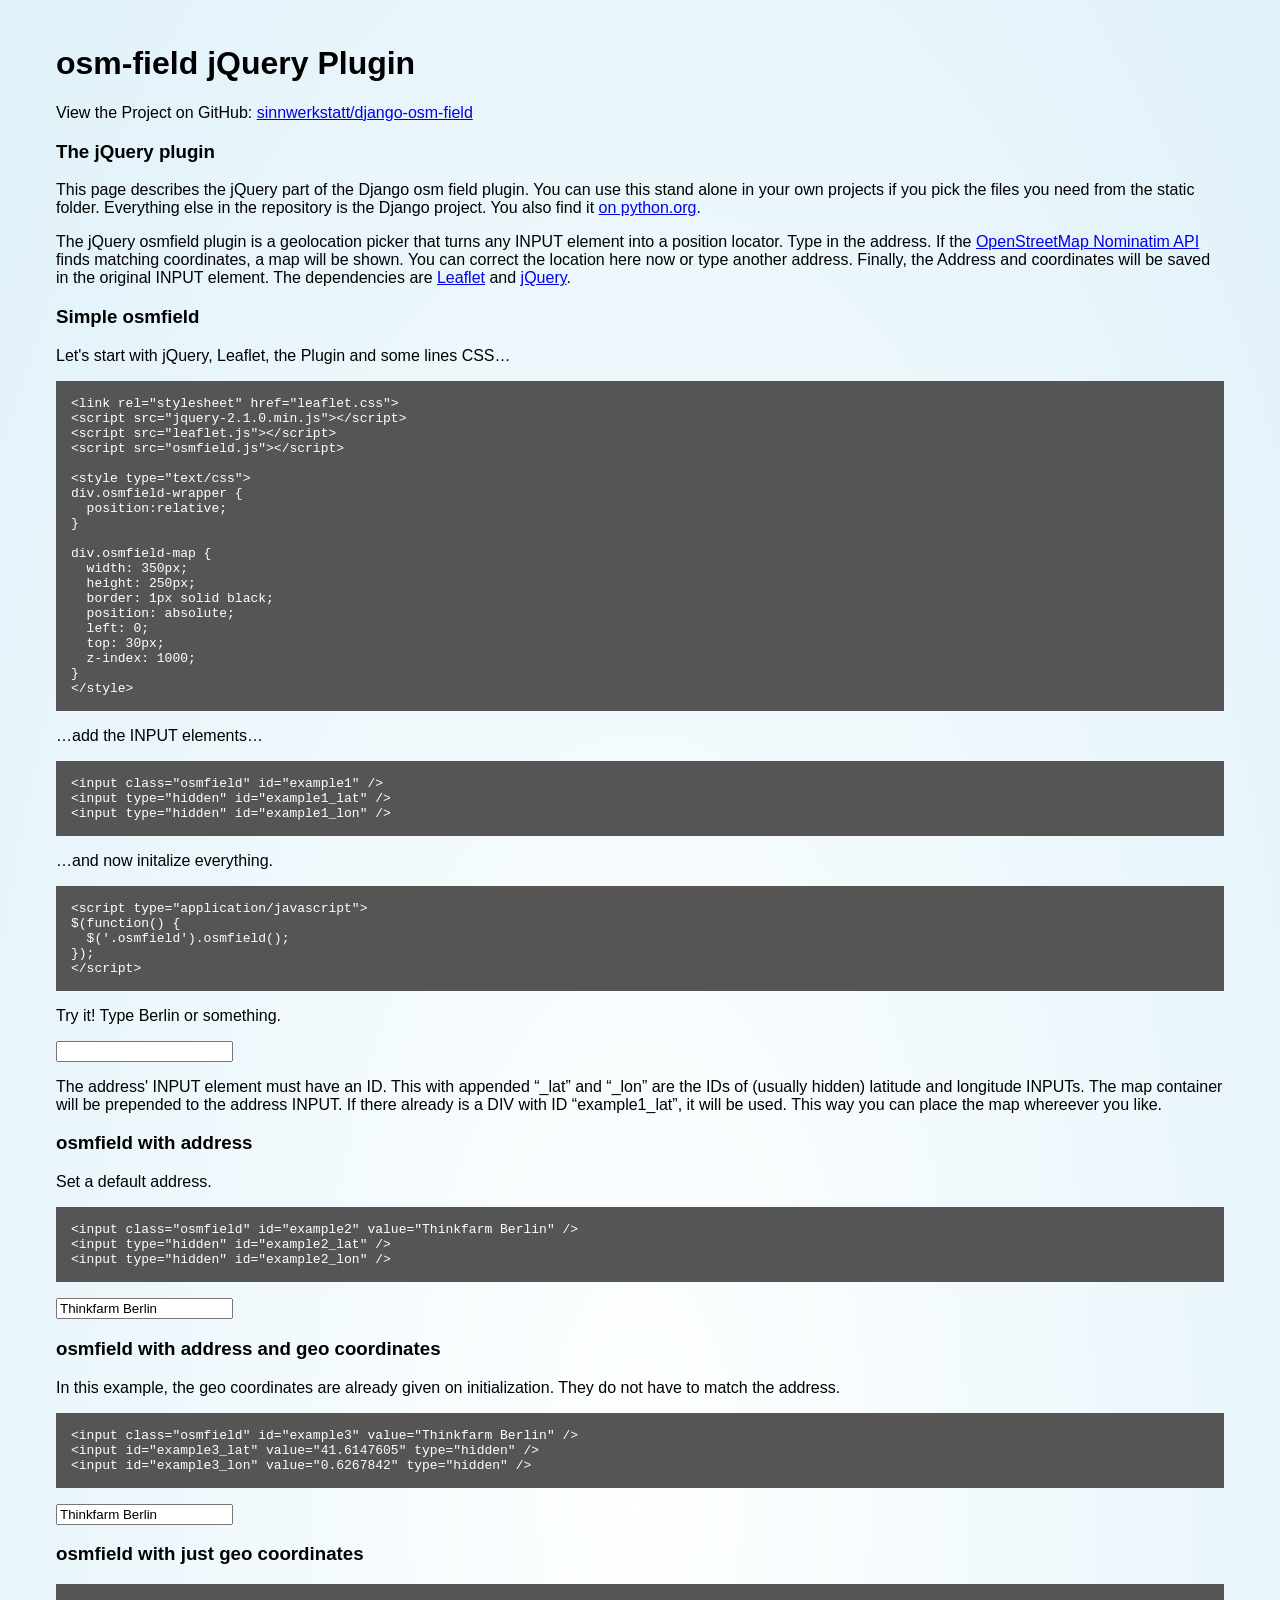
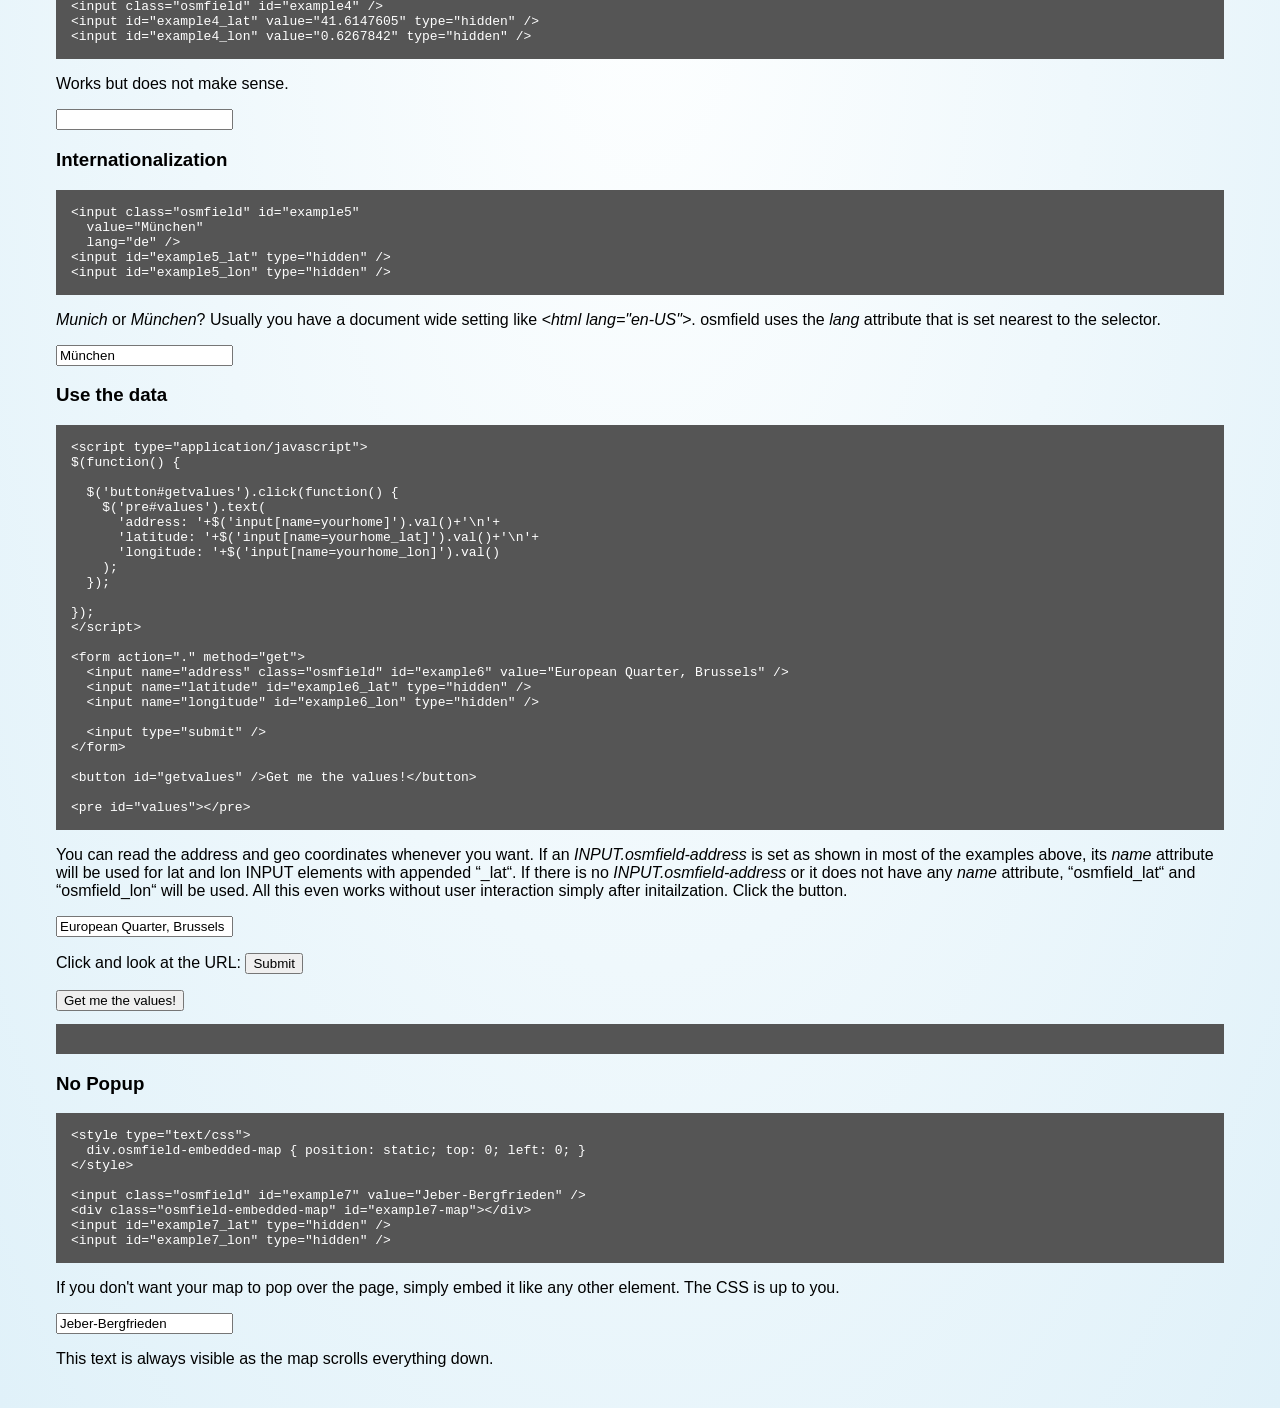
==== index.html @ cc86825f "gh-pages als neues master" ====
<!doctype html>
<html lang="en-US">

<head>
	<meta charset="utf-8">
	<meta http-equiv="X-UA-Compatible" content="chrome=1">
	<title>osm-field jQuery Plugin by sinnwerkstatt</title>

	<link rel="stylesheet" href="stylesheets/vendor/styles.css">
	<meta name="viewport" content="width=device-width, initial-scale=1">
	<!--[if lt IE 9]>
    <script src="//html5shiv.googlecode.com/svn/trunk/html5.js"></script>
    <![endif]-->

	<link rel="stylesheet" href="osm_field/static/css/vendor/leaflet.css">
	<link rel="stylesheet" href="osm_field/static/css/osm_field.css">
	<script src="osm_field/static/js/vendor/jquery-2.1.0.min.js"></script>
	<script src="osm_field/static/js/vendor/leaflet.js"></script>
	<script src="osm_field/static/js/osm_field.js"></script>

	<style type="text/css">
		body {
			padding: 1em 3em 1em 3em;
			font-family: sans-serif;
			background: radial-gradient(ellipse at center, rgba(254,255,255,1) 0%,rgba(224,241,249,1) 100%);
		}
		pre {
			color: #fff;
			background-color: #555;
			padding: 15px;
		}

	</style>
</head>

<body>
	<h1>osm-field jQuery Plugin</h1>
	<p>
		View the Project on GitHub:
		<a href="https://github.com/sinnwerkstatt/django-osm-field">sinnwerkstatt/django-osm-field</a>
	</p>

	<h3>The jQuery plugin</h3>

	<p>This page describes the jQuery part of the Django osm field plugin. You can use this stand alone in your own projects if you pick the files you need from the static folder. Everything else in the repository is the Django project. You also find it <a href="https://pypi.python.org/pypi/django-osm-field">on python.org</a>.

	<p>The jQuery osmfield plugin is a geolocation picker that turns any INPUT element into a position locator. Type in the address. If the <a href="http://wiki.openstreetmap.org/wiki/Nominatim">OpenStreetMap Nominatim API</a> finds matching coordinates, a map will be shown. You can correct the location here now or type another address. Finally, the Address and coordinates will be saved in the original INPUT element. The dependencies are <a href="http://leafletjs.com/">Leaflet</a> and <a href="http://jquery.com/">jQuery</a>.</p>

	<h3>Simple osmfield</h3>
	<p>Let's start with jQuery, Leaflet, the Plugin and some lines CSS…</p>

	<pre><code>&lt;link rel=&quot;stylesheet&quot; href=&quot;leaflet.css&quot;&gt;
&lt;script src=&quot;jquery-2.1.0.min.js&quot;&gt;&lt;/script&gt;
&lt;script src=&quot;leaflet.js&quot;&gt;&lt;/script&gt;
&lt;script src=&quot;osmfield.js&quot;&gt;&lt;/script&gt;

&lt;style type=&quot;text/css&quot;&gt;
div.osmfield-wrapper {
  position:relative;
}

div.osmfield-map {
  width: 350px;
  height: 250px;
  border: 1px solid black;
  position: absolute;
  left: 0;
  top: 30px;
  z-index: 1000;
}
&lt;/style&gt;</code></pre>

	<p>…add the INPUT elements…</p>

	<pre><code>&lt;input class=&quot;osmfield&quot; id=&quot;example1&quot; /&gt;
&lt;input type=&quot;hidden&quot; id=&quot;example1_lat&quot; /&gt;
&lt;input type=&quot;hidden&quot; id=&quot;example1_lon&quot; /&gt;</code></pre>

	<p>…and now initalize everything.</p>

	<pre><code>&lt;script type=&quot;application/javascript&quot;&gt;
$(function() {
  $(&#39;.osmfield&#39;).osmfield();
});
&lt;/script&gt;</code></pre>

	<p>Try it! Type Berlin or something.</p>

	<p>
		<input class="osmfield" id="example1" />
		<input type="hidden" id="example1_lat" />
		<input type="hidden" id="example1_lon" />
	</p>

	<p>The address' INPUT element must have an ID. This with appended “_lat” and “_lon” are the IDs of (usually hidden) latitude and longitude INPUTs. The map container will be prepended to the address INPUT. If there already is a DIV with ID “example1_lat”, it will be used. This way you can place the map whereever you like.</p>

	<h3>osmfield with address</h3>
	<p>Set a default address.</p>
	<pre><code>&lt;input class=&quot;osmfield&quot; id=&quot;example2&quot; value=&quot;Thinkfarm Berlin&quot; /&gt;
&lt;input type=&quot;hidden&quot; id=&quot;example2_lat&quot; /&gt;
&lt;input type=&quot;hidden&quot; id=&quot;example2_lon&quot; /&gt;</code></pre>
	<p>
		<input class="osmfield" id="example2" value="Thinkfarm Berlin" />
		<input type="hidden" id="example2_lat" />
		<input type="hidden" id="example2_lon" />
	</p>

	<h3>osmfield with address and geo coordinates</h3>
	<p>In this example, the geo coordinates are already given on initialization. They do not have to match the address.</p>
	<pre><code>&lt;input class=&quot;osmfield&quot; id=&quot;example3&quot; value=&quot;Thinkfarm Berlin&quot; /&gt;
&lt;input id=&quot;example3_lat&quot; value=&quot;41.6147605&quot; type=&quot;hidden&quot; /&gt;
&lt;input id=&quot;example3_lon&quot; value=&quot;0.6267842&quot; type=&quot;hidden&quot; /&gt;</code></pre>

	<p>
		<input class="osmfield" id="example3" value="Thinkfarm Berlin" />
		<input id="example3_lat" value="41.6147605" type="hidden" />
		<input id="example3_lon" value="0.6267842" type="hidden" />
	</p>


	<h3>osmfield with just geo coordinates</h3>
	<pre><code>&lt;input class=&quot;osmfield&quot; id=&quot;example4&quot; /&gt;
&lt;input id=&quot;example4_lat&quot; value=&quot;41.6147605&quot; type=&quot;hidden&quot; /&gt;
&lt;input id=&quot;example4_lon&quot; value=&quot;0.6267842&quot; type=&quot;hidden&quot; /&gt;</code></pre>
	<p>Works but does not make sense.</p>

	<p>
		<input class="osmfield" id="example4" />
		<input id="example4_lat" value="41.6147605" type="hidden" />
		<input id="example4_lon" value="0.6267842" type="hidden" />
	</p>

	<h3>Internationalization</h3>
	<pre><code>&lt;input class=&quot;osmfield&quot; id=&quot;example5&quot;
  value=&quot;München&quot;
  lang=&quot;de&quot; /&gt;
&lt;input id=&quot;example5_lat&quot; type=&quot;hidden&quot; /&gt;
&lt;input id=&quot;example5_lon&quot; type=&quot;hidden&quot; /&gt;</code></pre>
	<p><em>Munich</em> or <em>München</em>? Usually you have a document wide setting like <em>&lt;html lang=&quot;en-US&quot;&gt;</em>. osmfield uses the <em>lang</em> attribute that is set nearest to the selector.</p>

	<p>
		<input class="osmfield" id="example5" value="München" lang="de" />
		<input id="example5_lat" type="hidden" />
		<input id="example5_lon" type="hidden" />
	</p>

	<h3>Use the data</h3>
	<pre><code>&lt;script type=&quot;application/javascript&quot;&gt;
$(function() {

  $(&#39;button#getvalues&#39;).click(function() {
    $(&#39;pre#values&#39;).text(
      &#39;address: &#39;+$(&#39;input[name=yourhome]&#39;).val()+&#39;\n&#39;+
      &#39;latitude: &#39;+$(&#39;input[name=yourhome_lat]&#39;).val()+&#39;\n&#39;+
      &#39;longitude: &#39;+$(&#39;input[name=yourhome_lon]&#39;).val()
    );
  });

});
&lt;/script&gt;

&lt;form action=&quot;.&quot; method=&quot;get&quot;&gt;
  &lt;input name=&quot;address&quot; class=&quot;osmfield&quot; id=&quot;example6&quot; value=&quot;European Quarter, Brussels&quot; /&gt;
  &lt;input name=&quot;latitude&quot; id=&quot;example6_lat&quot; type=&quot;hidden&quot; /&gt;
  &lt;input name=&quot;longitude&quot; id=&quot;example6_lon&quot; type=&quot;hidden&quot; /&gt;

  &lt;input type=&quot;submit&quot; /&gt;
&lt;/form&gt;

&lt;button id=&quot;getvalues&quot; /&gt;Get me the values!&lt;/button&gt;

&lt;pre id=&quot;values&quot;&gt;&lt;/pre&gt;</code></pre>

	<p>You can read the address and geo coordinates whenever you want. If an <em>INPUT.osmfield-address</em> is set as shown in most of the examples above, its <em>name</em> attribute will be used for lat and lon INPUT elements with appended “_lat“. If there is no <em>INPUT.osmfield-address</em> or it does not have any <em>name</em> attribute, “osmfield_lat“ and “osmfield_lon“ will be used. All this even works without user interaction simply after initailzation. Click the button.</p>

	<form action="." method="get">
		<p>
			<input name="address" class="osmfield" id="example6" value="European Quarter, Brussels" />
			<input name="latitude" id="example6_lat" type="hidden" />
			<input name="longitude" id="example6_lon" type="hidden" />
		</p>
		<p>Click and look at the URL:
			<input type="submit" />
	</form>


	<button id="getvalues" />Get me the values!</button>
	<pre id="values"></pre>



	<h3>No Popup</h3>
	<pre><code>&lt;style type=&quot;text/css&quot;&gt;
  div.osmfield-embedded-map { position: static; top: 0; left: 0; }
&lt;/style&gt;

&lt;input class=&quot;osmfield&quot; id=&quot;example7&quot; value=&quot;Jeber-Bergfrieden&quot; /&gt;
&lt;div class=&quot;osmfield-embedded-map&quot; id=&quot;example7-map&quot;&gt;&lt;/div&gt;
&lt;input id=&quot;example7_lat&quot; type=&quot;hidden&quot; /&gt;
&lt;input id=&quot;example7_lon&quot; type=&quot;hidden&quot; /&gt;</code></pre>
	<p>If you don't want your map to pop over the page, simply embed it like any other element. The CSS is up to you.</p>


	<script type="application/javascript">
		$(function() {
			$('button#getvalues').click(function() {
				$('pre#values').text(
					'address: ' + $('#example6').val() + '\n' +
					'latitude: ' + $('#example6_lat').val() + '\n' +
					'longitude: ' + $('#example6_lon').val()
				);
			});
		});
	</script>


	<input class="osmfield" id="example7" value="Jeber-Bergfrieden" />
	<div class="osmfield-embedded-map" id="example7-map"></div>
	<input id="example7_lat" type="hidden" />
	<input id="example7_lon" type="hidden" />

	<p>This text is always visible as the map scrolls everything down.</p>
</body>

</html>
---- osm_field/static/css/vendor/leaflet.css ----
/* required styles */

.leaflet-map-pane,
.leaflet-tile,
.leaflet-marker-icon,
.leaflet-marker-shadow,
.leaflet-tile-pane,
.leaflet-tile-container,
.leaflet-overlay-pane,
.leaflet-shadow-pane,
.leaflet-marker-pane,
.leaflet-popup-pane,
.leaflet-overlay-pane svg,
.leaflet-zoom-box,
.leaflet-image-layer,
.leaflet-layer {
	position: absolute;
	left: 0;
	top: 0;
	}
.leaflet-container {
	overflow: hidden;
	-ms-touch-action: none;
	}
.leaflet-tile,
.leaflet-marker-icon,
.leaflet-marker-shadow {
	-webkit-user-select: none;
	   -moz-user-select: none;
	        user-select: none;
	-webkit-user-drag: none;
	}
.leaflet-marker-icon,
.leaflet-marker-shadow {
	display: block;
	}
/* map is broken in FF if you have max-width: 100% on tiles */
.leaflet-container img {
	max-width: none !important;
	}
/* stupid Android 2 doesn't understand "max-width: none" properly */
.leaflet-container img.leaflet-image-layer {
	max-width: 15000px !important;
	}
.leaflet-tile {
	filter: inherit;
	visibility: hidden;
	}
.leaflet-tile-loaded {
	visibility: inherit;
	}
.leaflet-zoom-box {
	width: 0;
	height: 0;
	}
/* workaround for https://bugzilla.mozilla.org/show_bug.cgi?id=888319 */
.leaflet-overlay-pane svg {
	-moz-user-select: none;
	}

.leaflet-tile-pane    { z-index: 2; }
.leaflet-objects-pane { z-index: 3; }
.leaflet-overlay-pane { z-index: 4; }
.leaflet-shadow-pane  { z-index: 5; }
.leaflet-marker-pane  { z-index: 6; }
.leaflet-popup-pane   { z-index: 7; }

.leaflet-vml-shape {
	width: 1px;
	height: 1px;
	}
.lvml {
	behavior: url(#default#VML);
	display: inline-block;
	position: absolute;
	}


/* control positioning */

.leaflet-control {
	position: relative;
	z-index: 7;
	pointer-events: auto;
	}
.leaflet-top,
.leaflet-bottom {
	position: absolute;
	z-index: 1000;
	pointer-events: none;
	}
.leaflet-top {
	top: 0;
	}
.leaflet-right {
	right: 0;
	}
.leaflet-bottom {
	bottom: 0;
	}
.leaflet-left {
	left: 0;
	}
.leaflet-control {
	float: left;
	clear: both;
	}
.leaflet-right .leaflet-control {
	float: right;
	}
.leaflet-top .leaflet-control {
	margin-top: 10px;
	}
.leaflet-bottom .leaflet-control {
	margin-bottom: 10px;
	}
.leaflet-left .leaflet-control {
	margin-left: 10px;
	}
.leaflet-right .leaflet-control {
	margin-right: 10px;
	}


/* zoom and fade animations */

.leaflet-fade-anim .leaflet-tile,
.leaflet-fade-anim .leaflet-popup {
	opacity: 0;
	-webkit-transition: opacity 0.2s linear;
	   -moz-transition: opacity 0.2s linear;
	     -o-transition: opacity 0.2s linear;
	        transition: opacity 0.2s linear;
	}
.leaflet-fade-anim .leaflet-tile-loaded,
.leaflet-fade-anim .leaflet-map-pane .leaflet-popup {
	opacity: 1;
	}

.leaflet-zoom-anim .leaflet-zoom-animated {
	-webkit-transition: -webkit-transform 0.25s cubic-bezier(0,0,0.25,1);
	   -moz-transition:    -moz-transform 0.25s cubic-bezier(0,0,0.25,1);
	     -o-transition:      -o-transform 0.25s cubic-bezier(0,0,0.25,1);
	        transition:         transform 0.25s cubic-bezier(0,0,0.25,1);
	}
.leaflet-zoom-anim .leaflet-tile,
.leaflet-pan-anim .leaflet-tile,
.leaflet-touching .leaflet-zoom-animated {
	-webkit-transition: none;
	   -moz-transition: none;
	     -o-transition: none;
	        transition: none;
	}

.leaflet-zoom-anim .leaflet-zoom-hide {
	visibility: hidden;
	}


/* cursors */

.leaflet-clickable {
	cursor: pointer;
	}
.leaflet-container {
	cursor: -webkit-grab;
	cursor:    -moz-grab;
	}
.leaflet-popup-pane,
.leaflet-control {
	cursor: auto;
	}
.leaflet-dragging .leaflet-container,
.leaflet-dragging .leaflet-clickable {
	cursor: move;
	cursor: -webkit-grabbing;
	cursor:    -moz-grabbing;
	}


/* visual tweaks */

.leaflet-container {
	background: #ddd;
	outline: 0;
	}
.leaflet-container a {
	color: #0078A8;
	}
.leaflet-container a.leaflet-active {
	outline: 2px solid orange;
	}
.leaflet-zoom-box {
	border: 2px dotted #38f;
	background: rgba(255,255,255,0.5);
	}


/* general typography */
.leaflet-container {
	font: 12px/1.5 "Helvetica Neue", Arial, Helvetica, sans-serif;
	}


/* general toolbar styles */

.leaflet-bar {
	box-shadow: 0 1px 5px rgba(0,0,0,0.65);
	border-radius: 4px;
	}
.leaflet-bar a,
.leaflet-bar a:hover {
	background-color: #fff;
	border-bottom: 1px solid #ccc;
	width: 26px;
	height: 26px;
	line-height: 26px;
	display: block;
	text-align: center;
	text-decoration: none;
	color: black;
	}
.leaflet-bar a,
.leaflet-control-layers-toggle {
	background-position: 50% 50%;
	background-repeat: no-repeat;
	display: block;
	}
.leaflet-bar a:hover {
	background-color: #f4f4f4;
	}
.leaflet-bar a:first-child {
	border-top-left-radius: 4px;
	border-top-right-radius: 4px;
	}
.leaflet-bar a:last-child {
	border-bottom-left-radius: 4px;
	border-bottom-right-radius: 4px;
	border-bottom: none;
	}
.leaflet-bar a.leaflet-disabled {
	cursor: default;
	background-color: #f4f4f4;
	color: #bbb;
	}

.leaflet-touch .leaflet-bar a {
	width: 30px;
	height: 30px;
	line-height: 30px;
	}


/* zoom control */

.leaflet-control-zoom-in,
.leaflet-control-zoom-out {
	font: bold 18px 'Lucida Console', Monaco, monospace;
	text-indent: 1px;
	}
.leaflet-control-zoom-out {
	font-size: 20px;
	}

.leaflet-touch .leaflet-control-zoom-in {
	font-size: 22px;
	}
.leaflet-touch .leaflet-control-zoom-out {
	font-size: 24px;
	}


/* layers control */

.leaflet-control-layers {
	box-shadow: 0 1px 5px rgba(0,0,0,0.4);
	background: #fff;
	border-radius: 5px;
	}
.leaflet-control-layers-toggle {
	background-image: url(images/layers.png);
	width: 36px;
	height: 36px;
	}
.leaflet-retina .leaflet-control-layers-toggle {
	background-image: url(images/layers-2x.png);
	background-size: 26px 26px;
	}
.leaflet-touch .leaflet-control-layers-toggle {
	width: 44px;
	height: 44px;
	}
.leaflet-control-layers .leaflet-control-layers-list,
.leaflet-control-layers-expanded .leaflet-control-layers-toggle {
	display: none;
	}
.leaflet-control-layers-expanded .leaflet-control-layers-list {
	display: block;
	position: relative;
	}
.leaflet-control-layers-expanded {
	padding: 6px 10px 6px 6px;
	color: #333;
	background: #fff;
	}
.leaflet-control-layers-selector {
	margin-top: 2px;
	position: relative;
	top: 1px;
	}
.leaflet-control-layers label {
	display: block;
	}
.leaflet-control-layers-separator {
	height: 0;
	border-top: 1px solid #ddd;
	margin: 5px -10px 5px -6px;
	}


/* attribution and scale controls */

.leaflet-container .leaflet-control-attribution {
	background: #fff;
	background: rgba(255, 255, 255, 0.7);
	margin: 0;
	}
.leaflet-control-attribution,
.leaflet-control-scale-line {
	padding: 0 5px;
	color: #333;
	}
.leaflet-control-attribution a {
	text-decoration: none;
	}
.leaflet-control-attribution a:hover {
	text-decoration: underline;
	}
.leaflet-container .leaflet-control-attribution,
.leaflet-container .leaflet-control-scale {
	font-size: 11px;
	}
.leaflet-left .leaflet-control-scale {
	margin-left: 5px;
	}
.leaflet-bottom .leaflet-control-scale {
	margin-bottom: 5px;
	}
.leaflet-control-scale-line {
	border: 2px solid #777;
	border-top: none;
	line-height: 1.1;
	padding: 2px 5px 1px;
	font-size: 11px;
	white-space: nowrap;
	overflow: hidden;
	-moz-box-sizing: content-box;
	     box-sizing: content-box;

	background: #fff;
	background: rgba(255, 255, 255, 0.5);
	}
.leaflet-control-scale-line:not(:first-child) {
	border-top: 2px solid #777;
	border-bottom: none;
	margin-top: -2px;
	}
.leaflet-control-scale-line:not(:first-child):not(:last-child) {
	border-bottom: 2px solid #777;
	}

.leaflet-touch .leaflet-control-attribution,
.leaflet-touch .leaflet-control-layers,
.leaflet-touch .leaflet-bar {
	box-shadow: none;
	}
.leaflet-touch .leaflet-control-layers,
.leaflet-touch .leaflet-bar {
	border: 2px solid rgba(0,0,0,0.2);
	background-clip: padding-box;
	}


/* popup */

.leaflet-popup {
	position: absolute;
	text-align: center;
	}
.leaflet-popup-content-wrapper {
	padding: 1px;
	text-align: left;
	border-radius: 12px;
	}
.leaflet-popup-content {
	margin: 13px 19px;
	line-height: 1.4;
	}
.leaflet-popup-content p {
	margin: 18px 0;
	}
.leaflet-popup-tip-container {
	margin: 0 auto;
	width: 40px;
	height: 20px;
	position: relative;
	overflow: hidden;
	}
.leaflet-popup-tip {
	width: 17px;
	height: 17px;
	padding: 1px;

	margin: -10px auto 0;

	-webkit-transform: rotate(45deg);
	   -moz-transform: rotate(45deg);
	    -ms-transform: rotate(45deg);
	     -o-transform: rotate(45deg);
	        transform: rotate(45deg);
	}
.leaflet-popup-content-wrapper,
.leaflet-popup-tip {
	background: white;

	box-shadow: 0 3px 14px rgba(0,0,0,0.4);
	}
.leaflet-container a.leaflet-popup-close-button {
	position: absolute;
	top: 0;
	right: 0;
	padding: 4px 4px 0 0;
	text-align: center;
	width: 18px;
	height: 14px;
	font: 16px/14px Tahoma, Verdana, sans-serif;
	color: #c3c3c3;
	text-decoration: none;
	font-weight: bold;
	background: transparent;
	}
.leaflet-container a.leaflet-popup-close-button:hover {
	color: #999;
	}
.leaflet-popup-scrolled {
	overflow: auto;
	border-bottom: 1px solid #ddd;
	border-top: 1px solid #ddd;
	}

.leaflet-oldie .leaflet-popup-content-wrapper {
	zoom: 1;
	}
.leaflet-oldie .leaflet-popup-tip {
	width: 24px;
	margin: 0 auto;

	-ms-filter: "progid:DXImageTransform.Microsoft.Matrix(M11=0.70710678, M12=0.70710678, M21=-0.70710678, M22=0.70710678)";
	filter: progid:DXImageTransform.Microsoft.Matrix(M11=0.70710678, M12=0.70710678, M21=-0.70710678, M22=0.70710678);
	}
.leaflet-oldie .leaflet-popup-tip-container {
	margin-top: -1px;
	}

.leaflet-oldie .leaflet-control-zoom,
.leaflet-oldie .leaflet-control-layers,
.leaflet-oldie .leaflet-popup-content-wrapper,
.leaflet-oldie .leaflet-popup-tip {
	border: 1px solid #999;
	}


/* div icon */

.leaflet-div-icon {
	background: #fff;
	border: 1px solid #666;
	}
---- osm_field/static/css/osm_field.css ----
div.osmfield-wrapper {
	position: relative;
	display: inline;
}

div.osmfield-map {
	width: 350px;
	height: 250px;
	border: 1px solid black;
	position: absolute;
	left: 0;
	top: 30px;
	z-index: 1000;
}

div.osmfield-embedded-map {
	width: 350px;
	height: 250px;
	border: 1px solid black;
}
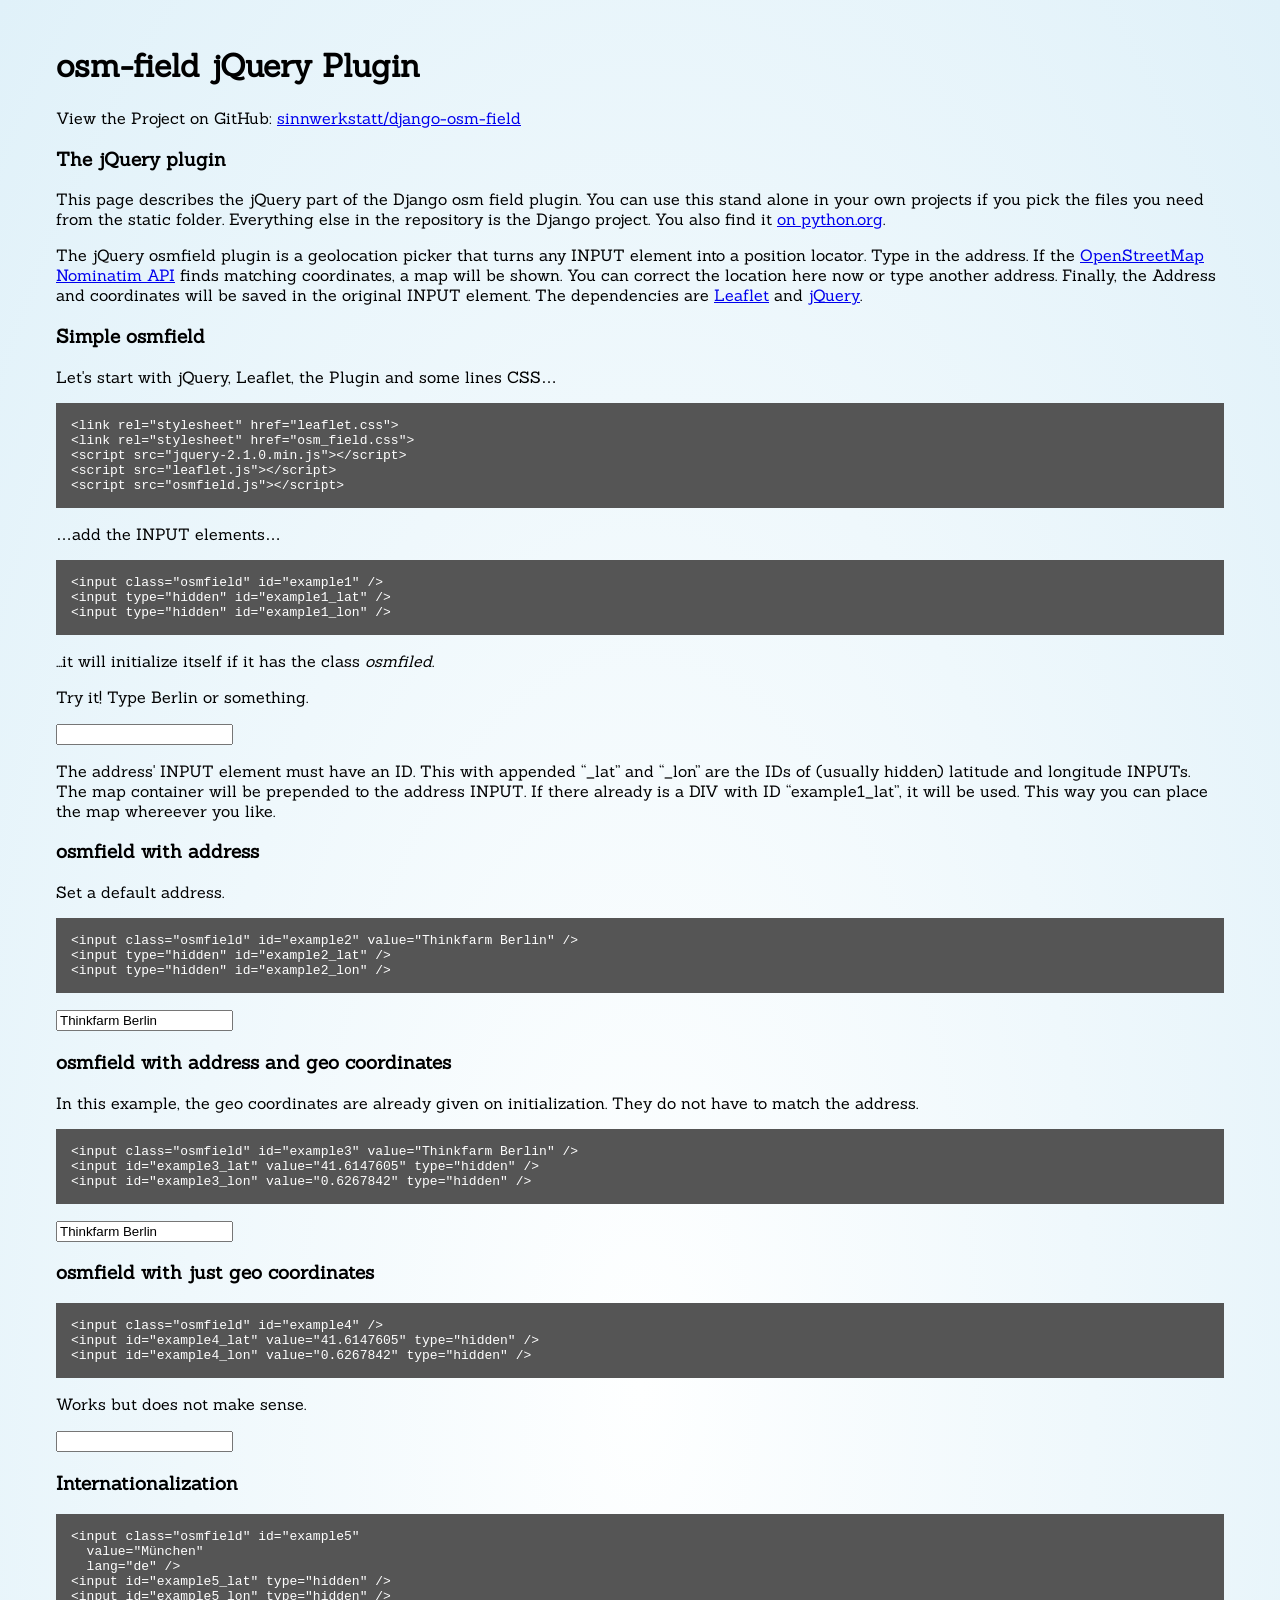
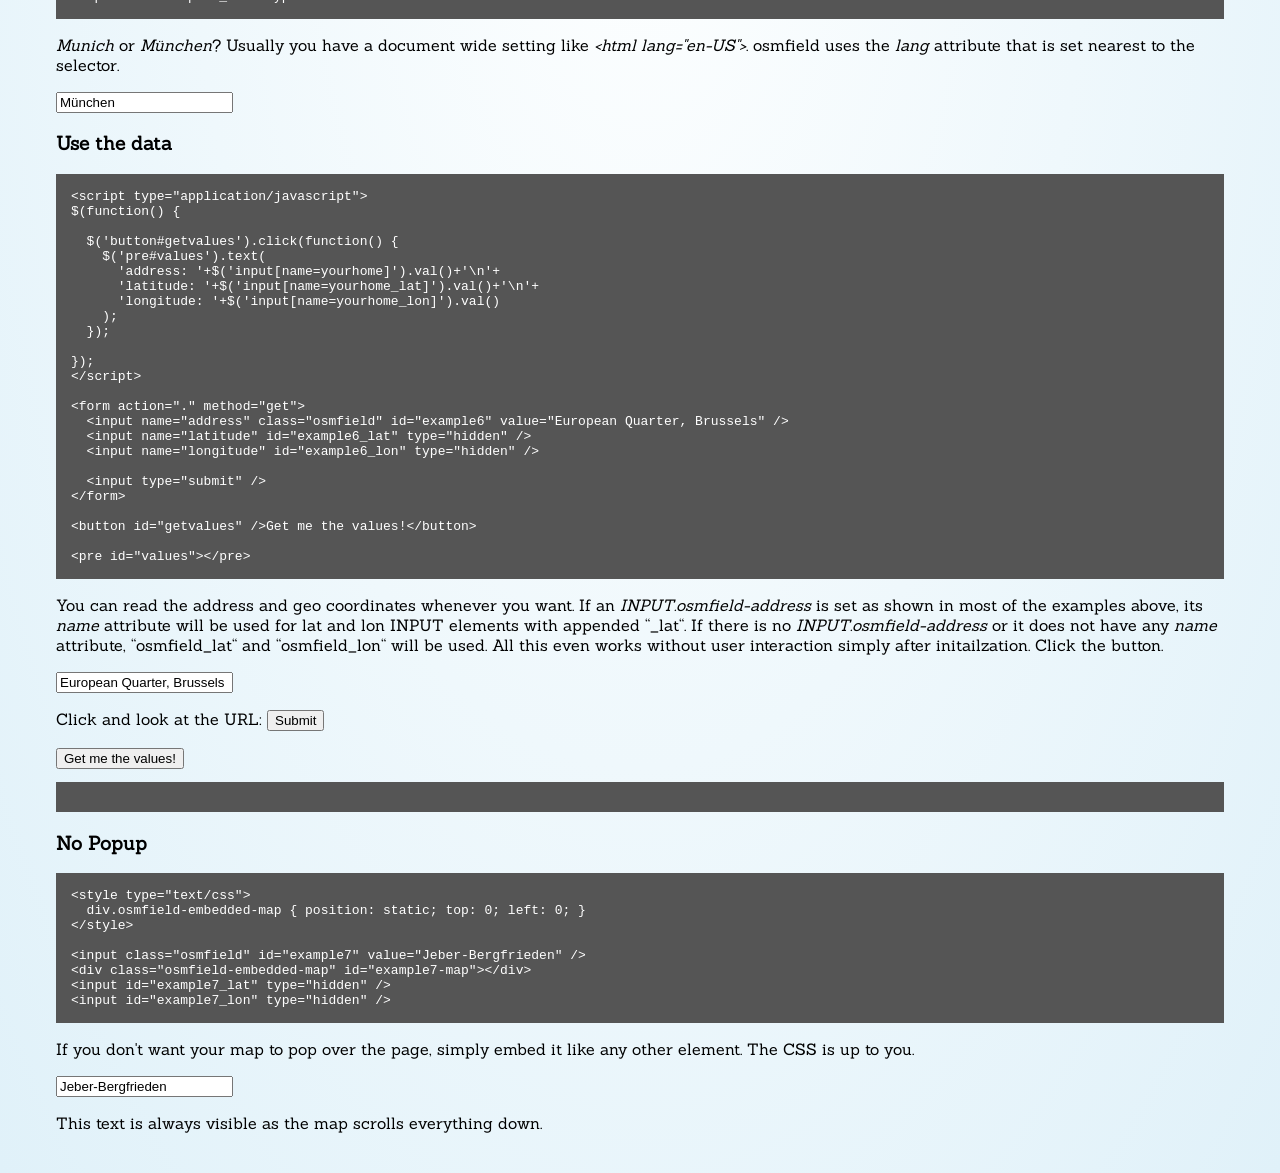
==== commit 8821c20f: "Minor example changes" ====
--- a/index.html
+++ b/index.html
@@ -19,9 +19,10 @@
 	<script src="osm_field/static/js/osm_field.js"></script>
 
 	<style type="text/css">
+		@font-face { font-family: sanchez; src: url(osm_field/static/sanchez.woff); }
 		body {
 			padding: 1em 3em 1em 3em;
-			font-family: sans-serif;
+			font-family: sanchez, sans-serif;
 			background: radial-gradient(ellipse at center, rgba(254,255,255,1) 0%,rgba(224,241,249,1) 100%);
 		}
 		pre {
@@ -50,25 +51,10 @@
 	<p>Let's start with jQuery, Leaflet, the Plugin and some lines CSS…</p>
 
 	<pre><code>&lt;link rel=&quot;stylesheet&quot; href=&quot;leaflet.css&quot;&gt;
+&lt;link rel=&quot;stylesheet&quot; href=&quot;osm_field.css&quot;&gt;
 &lt;script src=&quot;jquery-2.1.0.min.js&quot;&gt;&lt;/script&gt;
 &lt;script src=&quot;leaflet.js&quot;&gt;&lt;/script&gt;
-&lt;script src=&quot;osmfield.js&quot;&gt;&lt;/script&gt;
-
-&lt;style type=&quot;text/css&quot;&gt;
-div.osmfield-wrapper {
-  position:relative;
-}
-
-div.osmfield-map {
-  width: 350px;
-  height: 250px;
-  border: 1px solid black;
-  position: absolute;
-  left: 0;
-  top: 30px;
-  z-index: 1000;
-}
-&lt;/style&gt;</code></pre>
+&lt;script src=&quot;osmfield.js&quot;&gt;&lt;/script&gt;</code></pre>
 
 	<p>…add the INPUT elements…</p>
 
@@ -76,13 +62,8 @@
 &lt;input type=&quot;hidden&quot; id=&quot;example1_lat&quot; /&gt;
 &lt;input type=&quot;hidden&quot; id=&quot;example1_lon&quot; /&gt;</code></pre>
 
-	<p>…and now initalize everything.</p>
-
-	<pre><code>&lt;script type=&quot;application/javascript&quot;&gt;
-$(function() {
-  $(&#39;.osmfield&#39;).osmfield();
-});
-&lt;/script&gt;</code></pre>
+	<p>...it will initialize itself if it has the class <em>osmfiled</em>.</p>
+
 
 	<p>Try it! Type Berlin or something.</p>
 
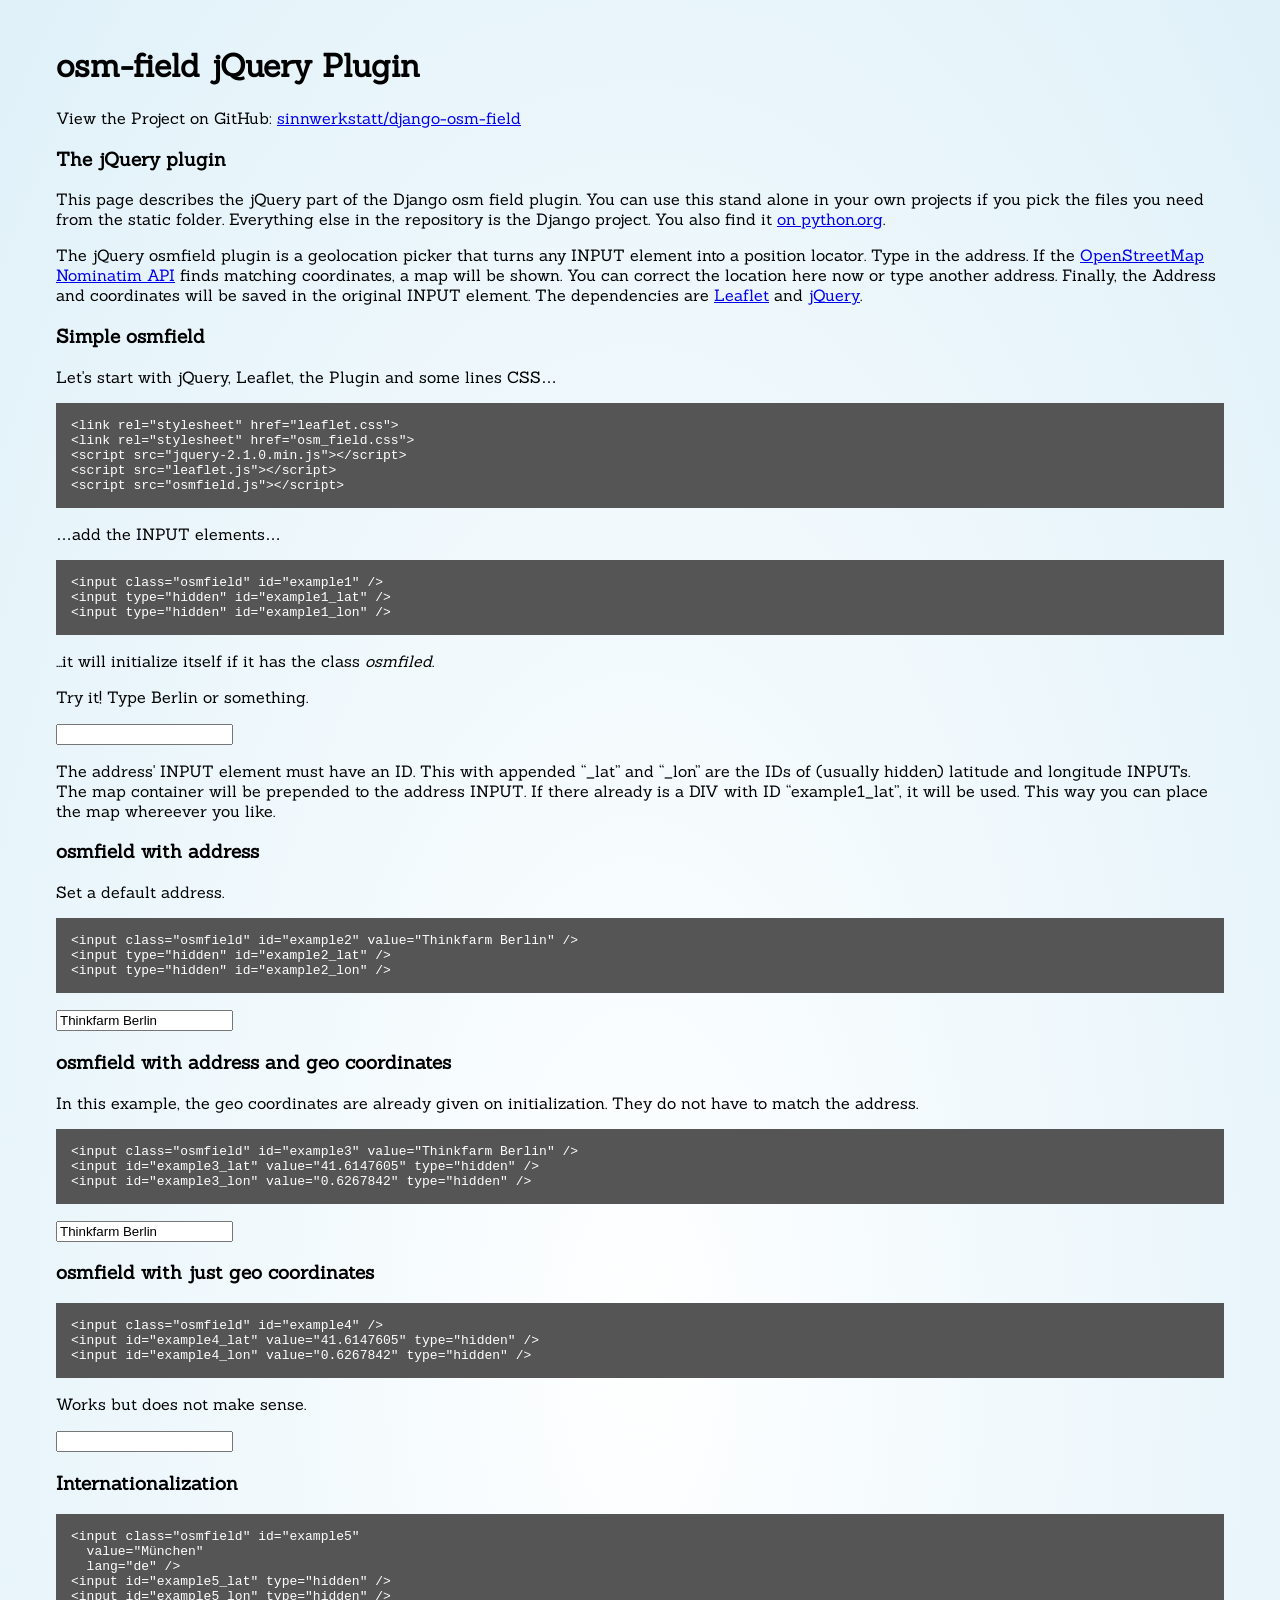
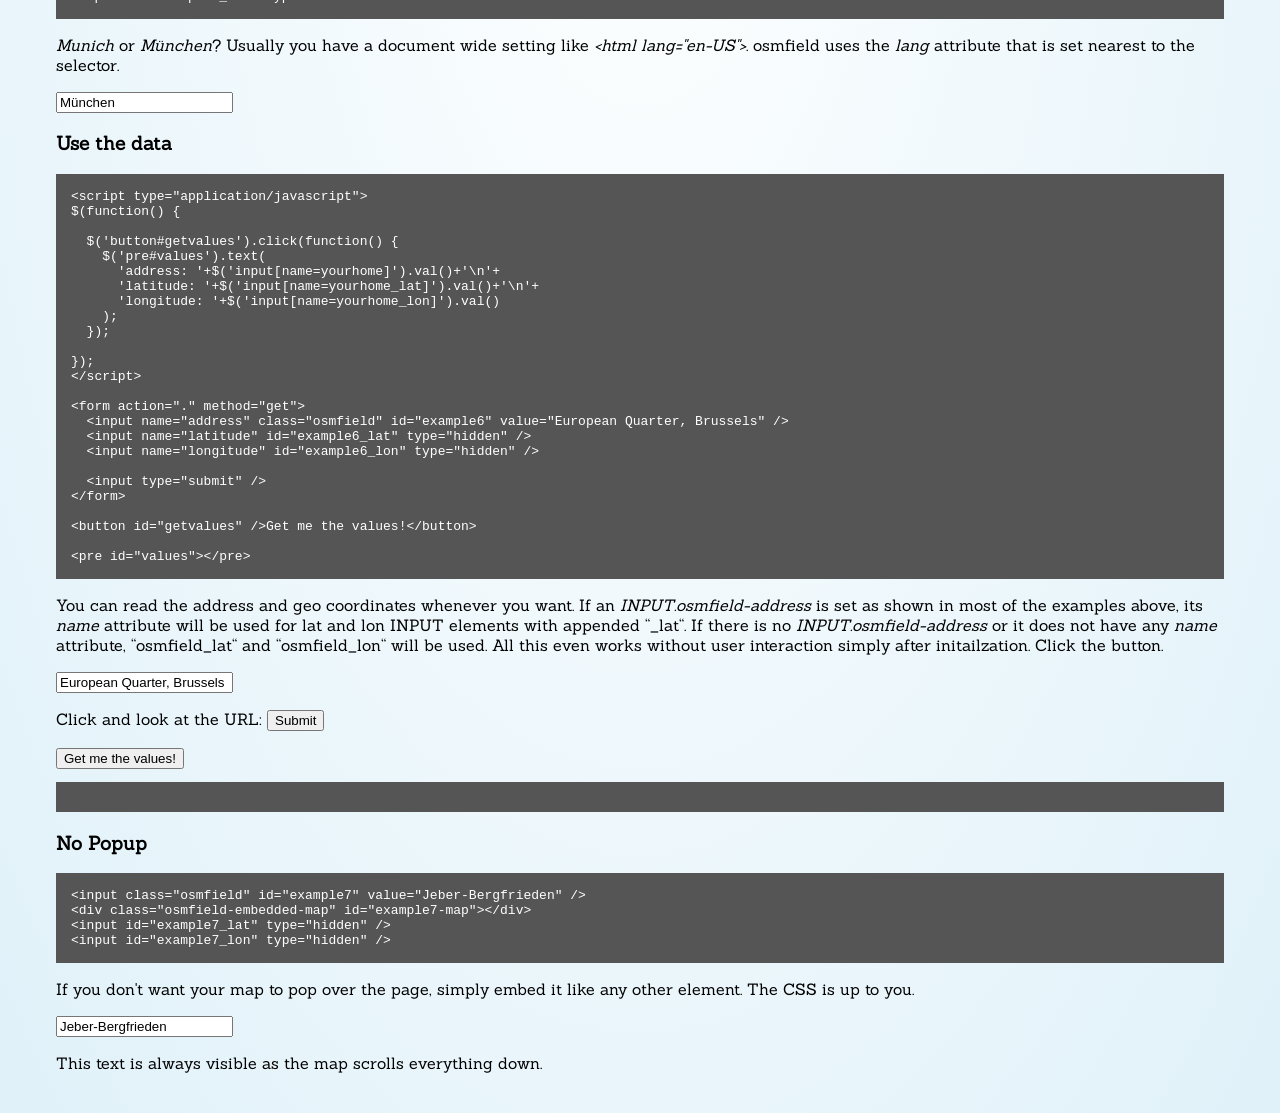
==== commit 67525215: "Style" ====
--- a/index.html
+++ b/index.html
@@ -171,11 +171,7 @@
 
 
 	<h3>No Popup</h3>
-	<pre><code>&lt;style type=&quot;text/css&quot;&gt;
-  div.osmfield-embedded-map { position: static; top: 0; left: 0; }
-&lt;/style&gt;
-
-&lt;input class=&quot;osmfield&quot; id=&quot;example7&quot; value=&quot;Jeber-Bergfrieden&quot; /&gt;
+	<pre><code>&lt;input class=&quot;osmfield&quot; id=&quot;example7&quot; value=&quot;Jeber-Bergfrieden&quot; /&gt;
 &lt;div class=&quot;osmfield-embedded-map&quot; id=&quot;example7-map&quot;&gt;&lt;/div&gt;
 &lt;input id=&quot;example7_lat&quot; type=&quot;hidden&quot; /&gt;
 &lt;input id=&quot;example7_lon&quot; type=&quot;hidden&quot; /&gt;</code></pre>
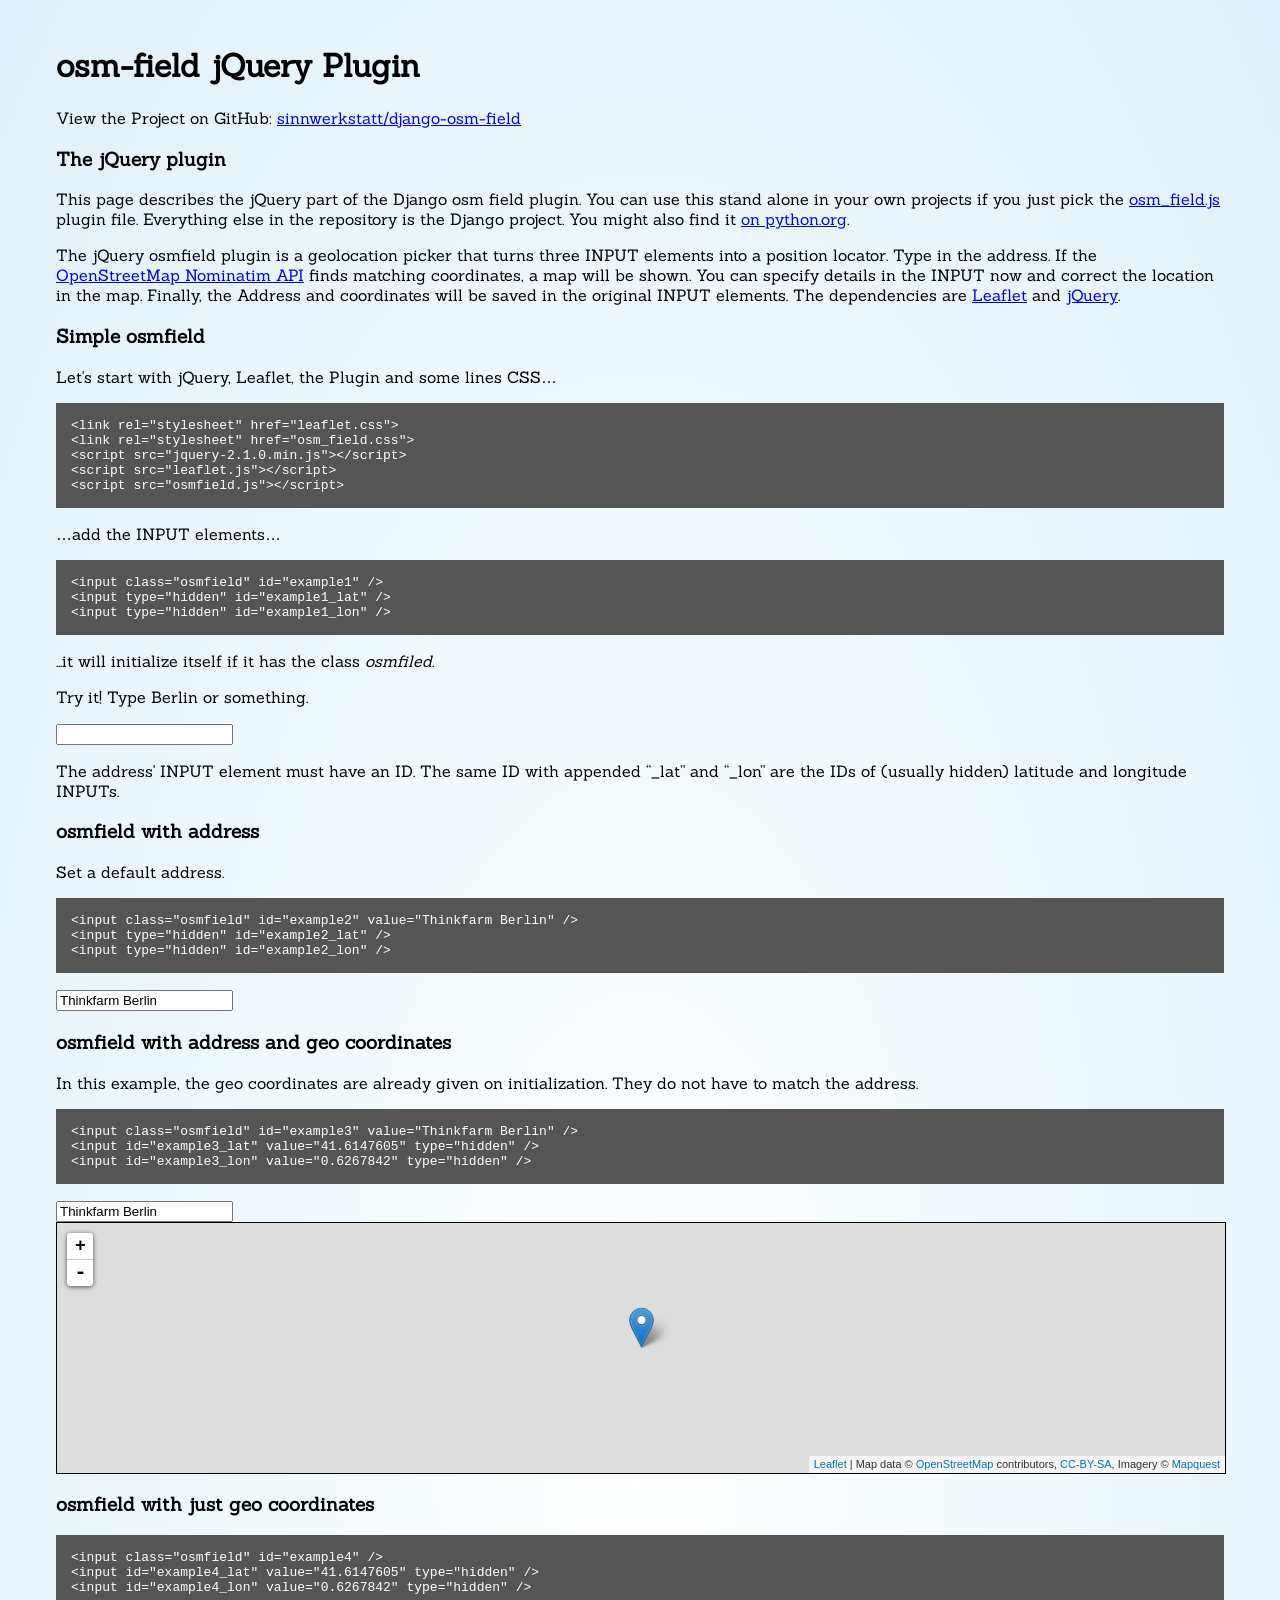
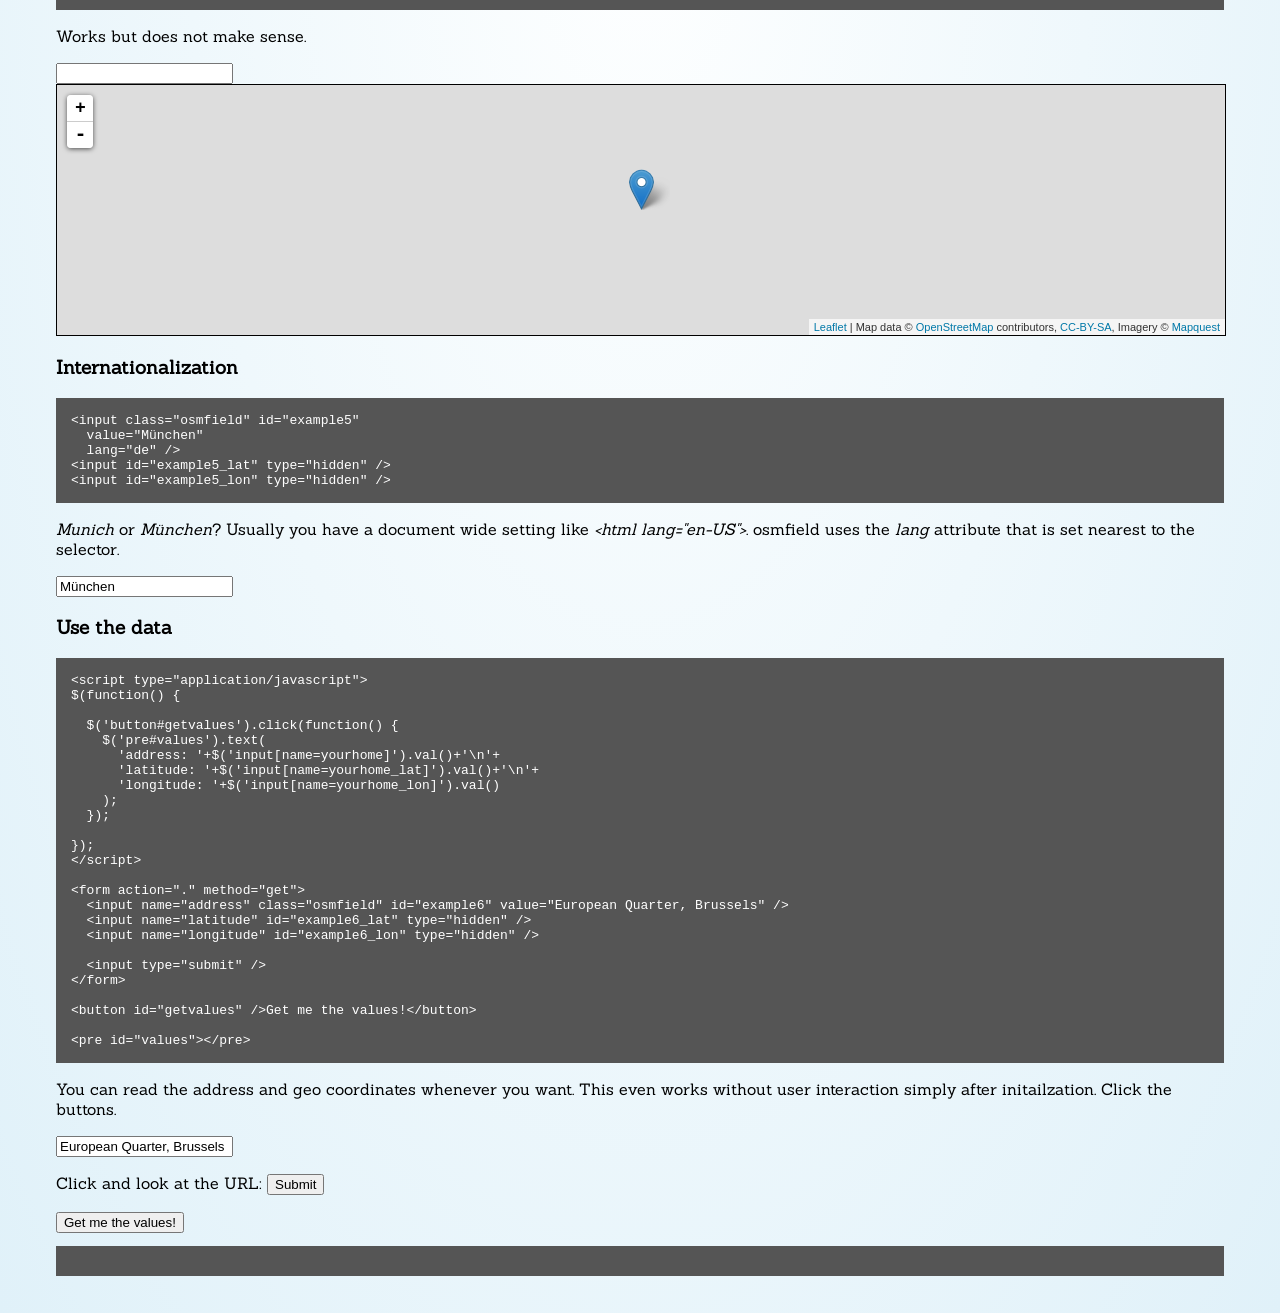
==== commit 4b065d52: "Eingabemethode vereinfacht" ====
--- a/index.html
+++ b/index.html
@@ -43,9 +43,9 @@
 
 	<h3>The jQuery plugin</h3>
 
-	<p>This page describes the jQuery part of the Django osm field plugin. You can use this stand alone in your own projects if you pick the files you need from the static folder. Everything else in the repository is the Django project. You also find it <a href="https://pypi.python.org/pypi/django-osm-field">on python.org</a>.
+	<p>This page describes the jQuery part of the Django osm field plugin. You can use this stand alone in your own projects if you just pick the <a href="osm_field/static/js/osm_field.js">osm_field.js</a> plugin file. Everything else in the repository is the Django project. You might also find it <a href="https://pypi.python.org/pypi/django-osm-field">on python.org</a>.
 
-	<p>The jQuery osmfield plugin is a geolocation picker that turns any INPUT element into a position locator. Type in the address. If the <a href="http://wiki.openstreetmap.org/wiki/Nominatim">OpenStreetMap Nominatim API</a> finds matching coordinates, a map will be shown. You can correct the location here now or type another address. Finally, the Address and coordinates will be saved in the original INPUT element. The dependencies are <a href="http://leafletjs.com/">Leaflet</a> and <a href="http://jquery.com/">jQuery</a>.</p>
+	<p>The jQuery osmfield plugin is a geolocation picker that turns three INPUT elements into a position locator. Type in the address. If the <a href="http://wiki.openstreetmap.org/wiki/Nominatim">OpenStreetMap Nominatim API</a> finds matching coordinates, a map will be shown. You can specify details in the INPUT now and correct the location in the map. Finally, the Address and coordinates will be saved in the original INPUT elements. The dependencies are <a href="http://leafletjs.com/">Leaflet</a> and <a href="http://jquery.com/">jQuery</a>.</p>
 
 	<h3>Simple osmfield</h3>
 	<p>Let's start with jQuery, Leaflet, the Plugin and some lines CSS…</p>
@@ -73,7 +73,7 @@
 		<input type="hidden" id="example1_lon" />
 	</p>
 
-	<p>The address' INPUT element must have an ID. This with appended “_lat” and “_lon” are the IDs of (usually hidden) latitude and longitude INPUTs. The map container will be prepended to the address INPUT. If there already is a DIV with ID “example1_lat”, it will be used. This way you can place the map whereever you like.</p>
+	<p>The address' INPUT element must have an ID. The same ID with appended “_lat” and “_lon” are the IDs of (usually hidden) latitude and longitude INPUTs.</p>
 
 	<h3>osmfield with address</h3>
 	<p>Set a default address.</p>
@@ -152,7 +152,7 @@
 
 &lt;pre id=&quot;values&quot;&gt;&lt;/pre&gt;</code></pre>
 
-	<p>You can read the address and geo coordinates whenever you want. If an <em>INPUT.osmfield-address</em> is set as shown in most of the examples above, its <em>name</em> attribute will be used for lat and lon INPUT elements with appended “_lat“. If there is no <em>INPUT.osmfield-address</em> or it does not have any <em>name</em> attribute, “osmfield_lat“ and “osmfield_lon“ will be used. All this even works without user interaction simply after initailzation. Click the button.</p>
+	<p>You can read the address and geo coordinates whenever you want. This even works without user interaction simply after initailzation. Click the buttons.</p>
 
 	<form action="." method="get">
 		<p>
@@ -169,15 +169,6 @@
 	<pre id="values"></pre>
 
 
-
-	<h3>No Popup</h3>
-	<pre><code>&lt;input class=&quot;osmfield&quot; id=&quot;example7&quot; value=&quot;Jeber-Bergfrieden&quot; /&gt;
-&lt;div class=&quot;osmfield-embedded-map&quot; id=&quot;example7-map&quot;&gt;&lt;/div&gt;
-&lt;input id=&quot;example7_lat&quot; type=&quot;hidden&quot; /&gt;
-&lt;input id=&quot;example7_lon&quot; type=&quot;hidden&quot; /&gt;</code></pre>
-	<p>If you don't want your map to pop over the page, simply embed it like any other element. The CSS is up to you.</p>
-
-
 	<script type="application/javascript">
 		$(function() {
 			$('button#getvalues').click(function() {
@@ -190,13 +181,6 @@
 		});
 	</script>
 
-
-	<input class="osmfield" id="example7" value="Jeber-Bergfrieden" />
-	<div class="osmfield-embedded-map" id="example7-map"></div>
-	<input id="example7_lat" type="hidden" />
-	<input id="example7_lon" type="hidden" />
-
-	<p>This text is always visible as the map scrolls everything down.</p>
 </body>
 
 </html>
--- a/osm_field/static/css/osm_field.css
+++ b/osm_field/static/css/osm_field.css
@@ -1,20 +1,5 @@
-div.osmfield-wrapper {
-	position: relative;
-	display: inline;
-}
-
-div.osmfield-map {
-	width: 350px;
-	height: 250px;
-	border: 1px solid black;
-	position: absolute;
-	left: 0;
-	top: 30px;
-	z-index: 1000;
-}
-
-div.osmfield-embedded-map {
-	width: 350px;
+.osmfield-wrapper .osmfield-map {
+	width: 100%;
 	height: 250px;
 	border: 1px solid black;
 }
